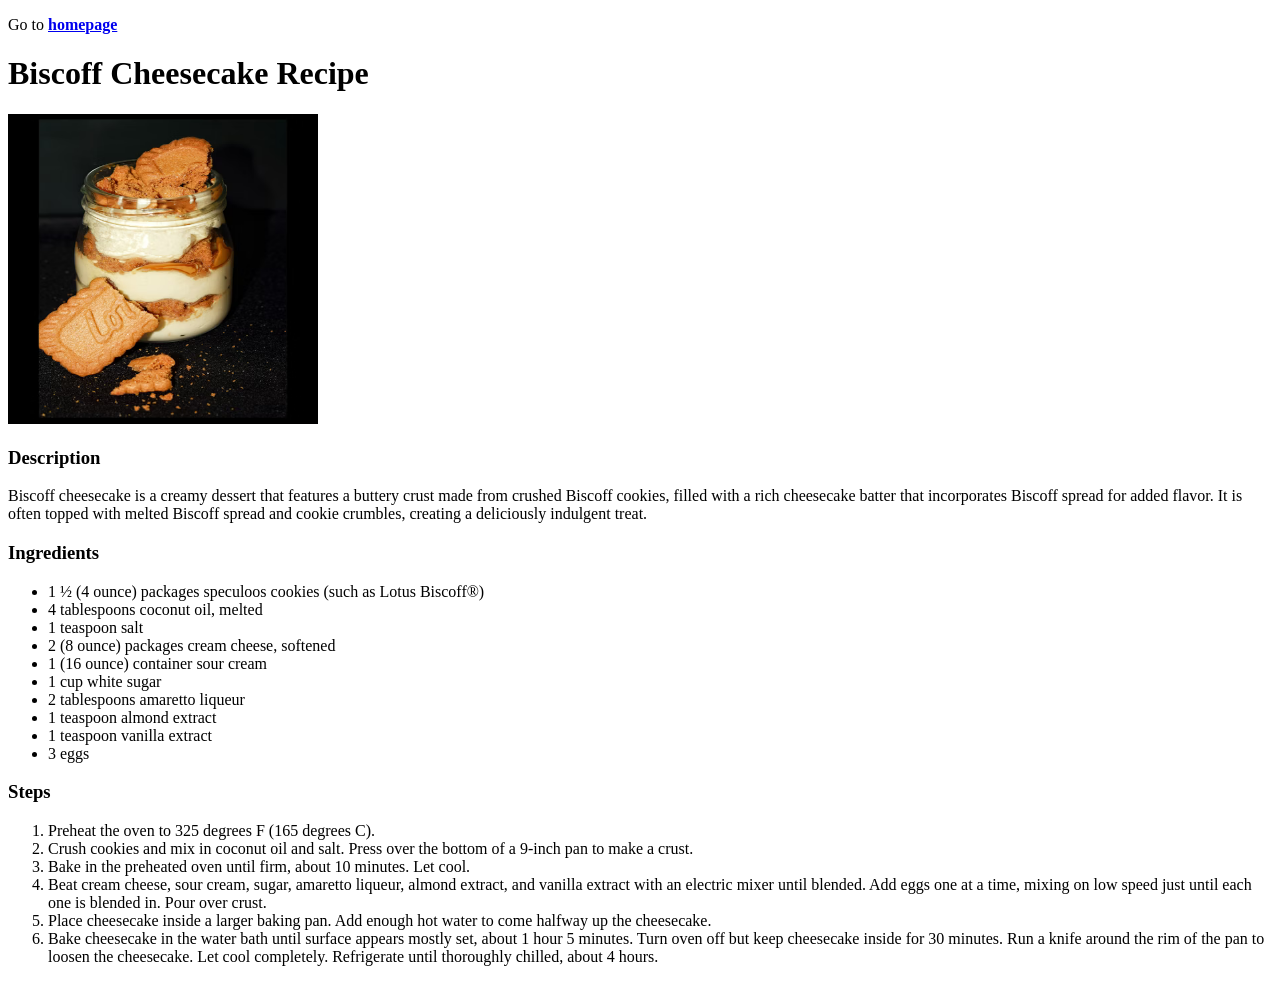
==== recipes/biscoffcheesecake.html @ 7042653b "Add starting recipes" ====
<!DOCTYPE html>
<html lang="en">
<head>
    <meta charset="UTF-8">
    <meta name="viewport" content="width=device-width, initial-scale=1.0">
    <title>Odin Recipes | Biscoff Cheesecake</title>
</head>
<body>
    <p>Go to <strong><a href="../index.html">homepage</a></strong></p>
    <h1>Biscoff Cheesecake Recipe</h1>
    <img src="../images/biscoffcheesecake.png" height="310" width="310">
    <h3>Description</h3>
    <p>Biscoff cheesecake is a creamy dessert that features a buttery crust made from crushed Biscoff cookies, filled with a rich cheesecake batter that incorporates Biscoff spread for added flavor. It is often topped with melted Biscoff spread and cookie crumbles, creating a deliciously indulgent treat.</p>
    <h3>Ingredients</h3>
    <ul>
        <li>1 ½ (4 ounce) packages speculoos cookies (such as Lotus Biscoff®)</li>
        <li>4 tablespoons coconut oil, melted</li>
        <li>1 teaspoon salt</li>
        <li>2 (8 ounce) packages cream cheese, softened</li>
        <li>1 (16 ounce) container sour cream</li>
        <li>1 cup white sugar</li>
        <li>2 tablespoons amaretto liqueur</li>
        <li>1 teaspoon almond extract</li>
        <li>1 teaspoon vanilla extract</li>
        <li>3 eggs</li>
    </ul>
    <h3>Steps</h3>
    <ol>
        <li>Preheat the oven to 325 degrees F (165 degrees C). </li>
        <li>Crush cookies and mix in coconut oil and salt. Press over the bottom of a 9-inch pan to make a crust.</li>
        <li>Bake in the preheated oven until firm, about 10 minutes. Let cool.</li>
        <li>Beat cream cheese, sour cream, sugar, amaretto liqueur, almond extract, and vanilla extract with an electric mixer until blended. Add eggs one at a time, mixing on low speed just until each one is blended in. Pour over crust.</li>
        <li>Place cheesecake inside a larger baking pan. Add enough hot water to come halfway up the cheesecake.</li>
        <li>Bake cheesecake in the water bath until surface appears mostly set, about 1 hour 5 minutes. Turn oven off but keep cheesecake inside for 30 minutes. Run a knife around the rim of the pan to loosen the cheesecake. Let cool completely. Refrigerate until thoroughly chilled, about 4 hours.</li>
    </ol>
    
</body>
</html>
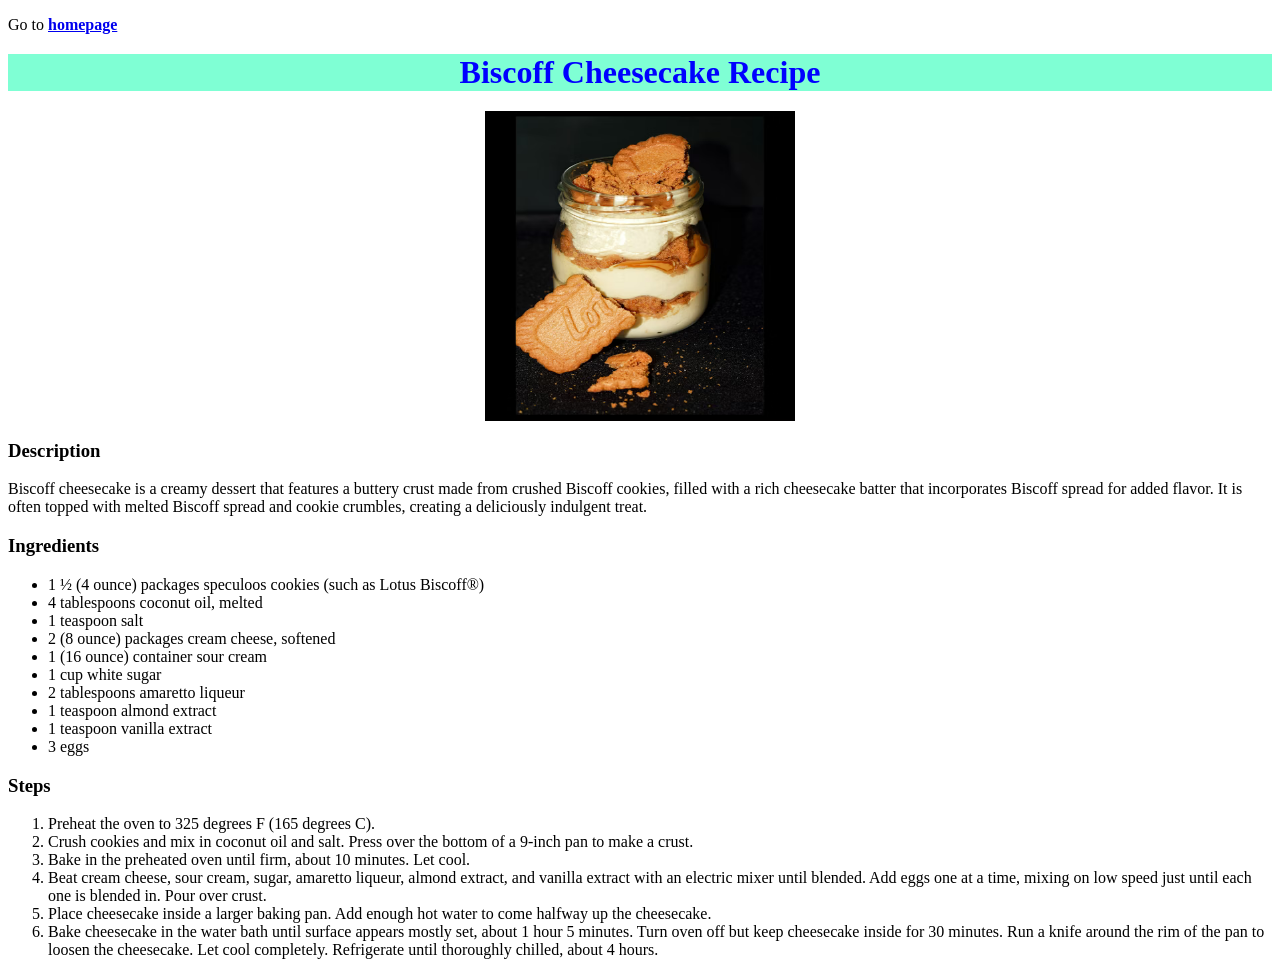
==== commit 836cc68e: "style according to a particular lesson" ====
--- a/recipes/biscoffcheesecake.html
+++ b/recipes/biscoffcheesecake.html
@@ -4,11 +4,12 @@
     <meta charset="UTF-8">
     <meta name="viewport" content="width=device-width, initial-scale=1.0">
     <title>Odin Recipes | Biscoff Cheesecake</title>
+    <link rel="stylesheet" href="recipestyle.css">
 </head>
 <body>
     <p>Go to <strong><a href="../index.html">homepage</a></strong></p>
-    <h1>Biscoff Cheesecake Recipe</h1>
-    <img src="../images/biscoffcheesecake.png" height="310" width="310">
+    <h1 class="heading">Biscoff Cheesecake Recipe</h1>
+    <img src="../images/biscoffcheesecake.png" height="310" width="310" class="foodimg">
     <h3>Description</h3>
     <p>Biscoff cheesecake is a creamy dessert that features a buttery crust made from crushed Biscoff cookies, filled with a rich cheesecake batter that incorporates Biscoff spread for added flavor. It is often topped with melted Biscoff spread and cookie crumbles, creating a deliciously indulgent treat.</p>
     <h3>Ingredients</h3>
--- a/recipes/recipestyle.css
+++ b/recipes/recipestyle.css
@@ -0,0 +1,13 @@
+.heading {
+    color: blue;
+    background-color: aquamarine;
+    margin: 20px auto;
+    text-align: center;
+
+}
+
+.foodimg {
+    margin: auto;
+    display: block;
+
+}
